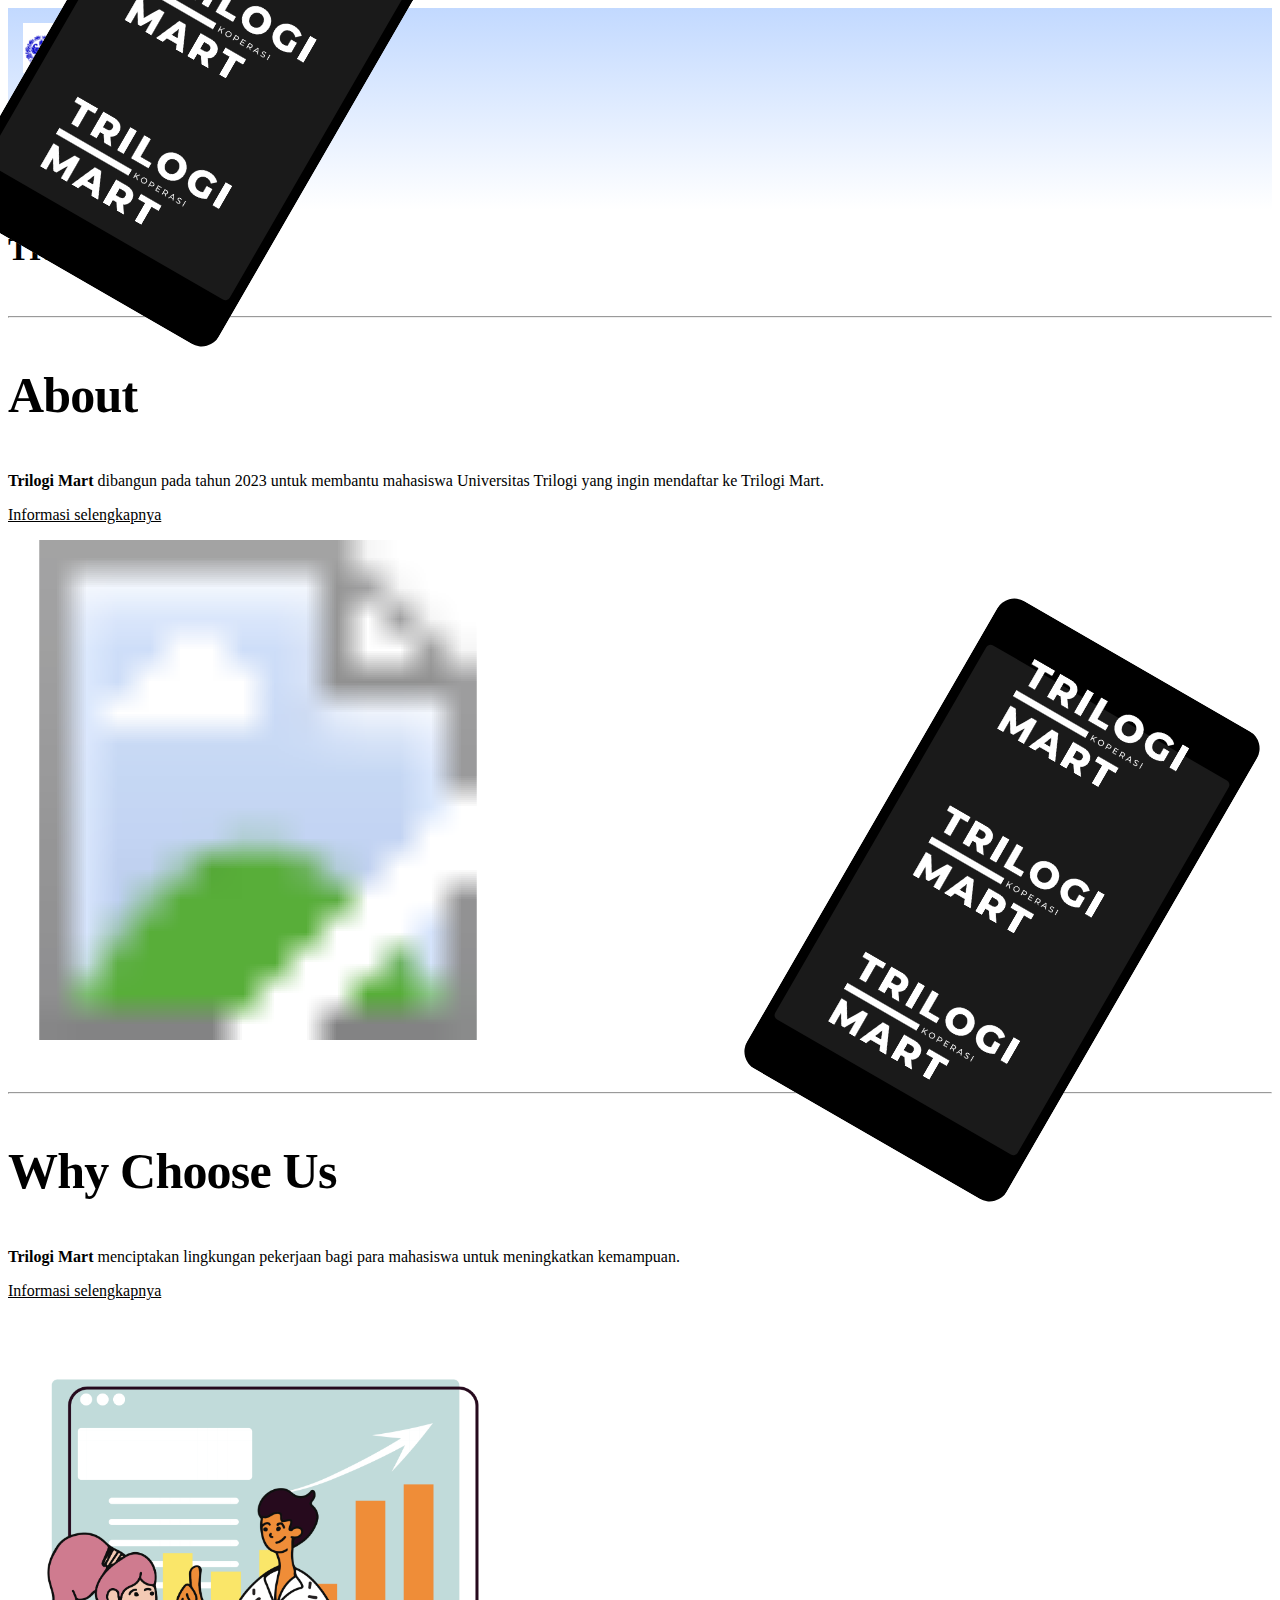
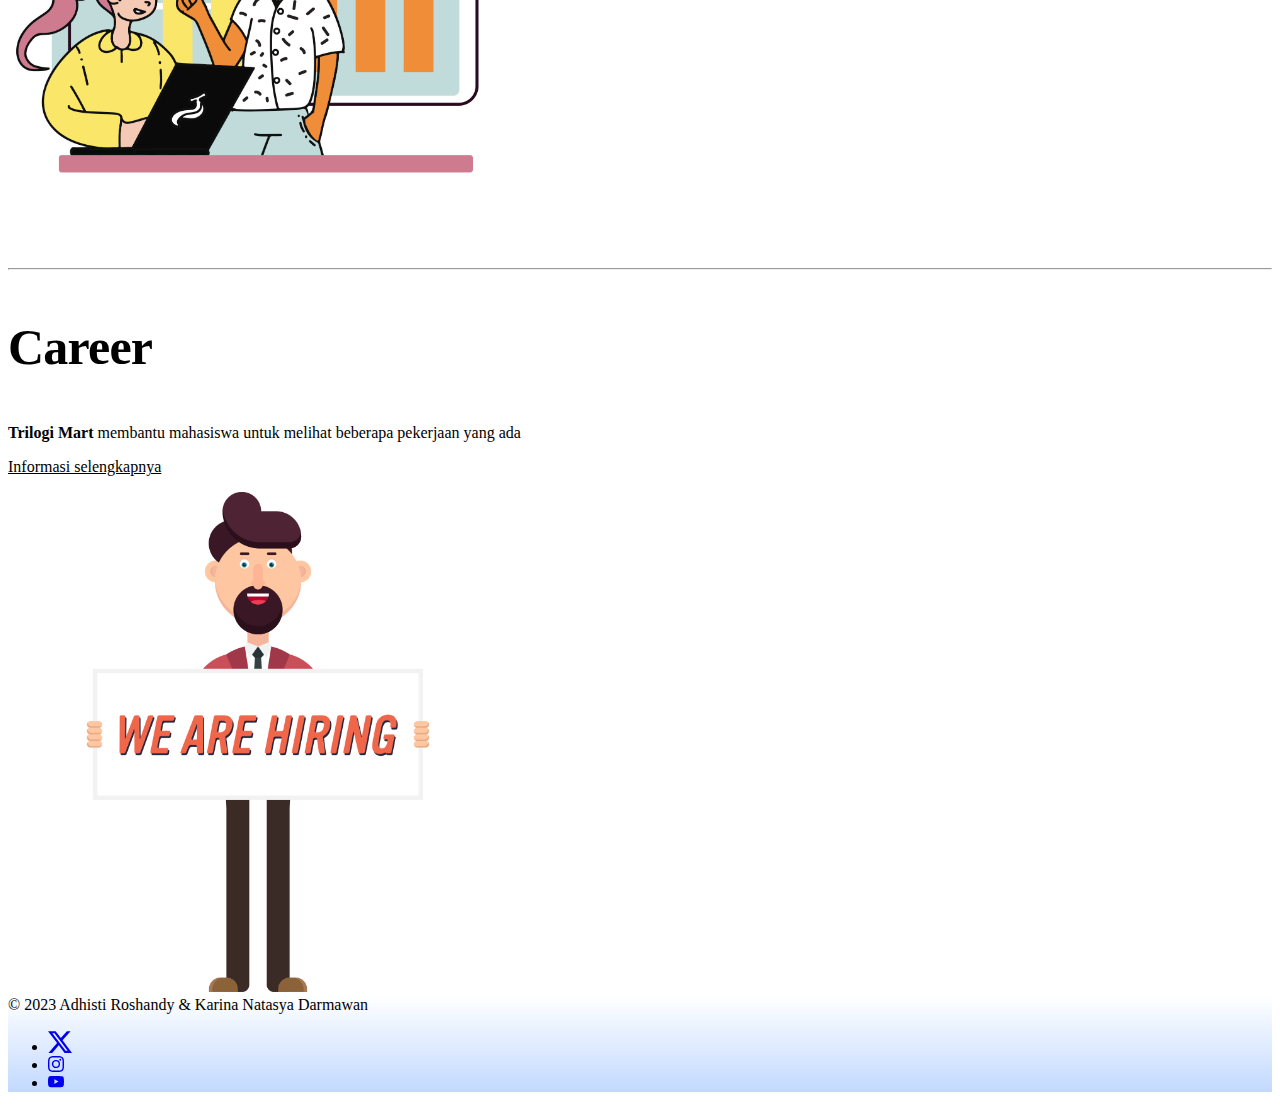
==== index.html @ fe6f5f00 "add index.html" ====
<!DOCTYPE html>
<html lang="en">

<head>
    <meta charset="UTF-8">
    <meta name="viewport" content="width=device-width, initial-scale=1.0">
    <meta name="author" content="Adhisti Roshandy and Karina Natasya Darmawan">
    <meta name="description"
        content="Career Portal Universitas Trilogi, Mata Kuliah Interaksi Manusia Komputer by Adhisti Roshandy and Karina Natasya Darmawan">
    <meta name="keywords"
        content="career portal, universitas trilogi, interaksi manusia komputer, adhisti roshandy, karina natasya darmawan">
    <meta name="robots" content="noindex, follow">

    <title>Career Portal</title>

    <link href="https://cdn.jsdelivr.net/npm/bootstrap@5.3.2/dist/css/bootstrap.min.css" rel="stylesheet"
        integrity="sha384-T3c6CoIi6uLrA9TneNEoa7RxnatzjcDSCmG1MXxSR1GAsXEV/Dwwykc2MPK8M2HN" crossorigin="anonymous">
    <link rel="stylesheet" href="style.css">
</head>

<body>
    <!-- Header -->
    <header class="sticky-top">
        <!-- <nav class="navbar navbar-expand-lg navbar-light bg-light"> -->
        <nav class="navbar navbar-expand-lg navbar-light">
            <div class="container">
                <a href="home.html" class="navbar-brand logo-banner">
                    <!-- <img src="logo/TRILOGI MART.png" alt="TrilogiMart"> -->
                </a>

                <button class="navbar-toggler" type="button" data-toggle="collapse" data-target="#navbarNav">
                    <span class="navbar-toggler-icon"></span>
                </button>

                <div class="collapse navbar-collapse col-12 col-md-auto mb-2 justify-content-center mb-md-0"
                    id="navbarNav">
                    <ul class="navbar-nav">
                        <li class="nav-item"><a href="home.html" class="nav-link px-2">Home</a></li>
                        <li class="nav-item"><a href="about.html" class="nav-link px-2">About</a></li>
                        <li class="nav-item"><a href="why-us.html" class="nav-link px-2">Why Choose Us</a></li>
                        <li class="nav-item"><a href="career.html" class="nav-link px-2">Career</a></li>
                    </ul>
                </div>
            </div>
        </nav>
    </header>

    <main>
        <!-- <div class="position-relative overflow-hidden p-3 p-md-5 m-md-3 text-center bg-light border-bottom"> -->
        <div class="position-relative overflow-hidden p-3 p-md-5 m-md-3 text-center border-bottom"
            style="border-radius: 10px;">
            <div class="col-md-5 p-lg-5 mx-auto my-5">
                <h1 class="display-4 fw-semibold">TRILOGI MART</h1>
            </div>
            <div class="product-device shadow-sm d-none d-md-block"></div>
            <div class="product-device product-device-2 shadow-sm d-none d-md-block"></div>
        </div>

        <!-- Features -->
        <div class="container marketing py-1">
            <!-- START THE FEATURETTES -->
            <hr class="featurette-divider">

            <div class="row featurette">
                <div class="col-md-7">
                    <h2 class="featurette-heading fw-normal lh-1">About</h2>
                    <p class="lead"><strong>Trilogi Mart</strong> dibangun pada tahun 2023
                        untuk membantu mahasiswa Universitas Trilogi yang ingin mendaftar ke Trilogi Mart.</p>
                    <p><a href="about.html" style="color: inherit;">Informasi selengkapnya</a></p>
                </div>
                <div class="col-md-5">
                    <svg class="bd-placeholder-img bd-placeholder-img-lg featurette-image img-fluid mx-auto" width="500"
                        height="500" xmlns="http://www.w3.org/2000/svg" role="img" aria-label="Placeholder: 500x500"
                        preserveAspectRatio="xMidYMid slice" focusable="false">
                        <rect width="100%" height="100%" fill="#fff" />
                        <image href="3d icons/about.png" x="0" y="0" width="500" height="500" />
                        <!-- <text x="50%" y="50%" fill="#aaa" dy=".3em">500x500</text> -->
                    </svg>
                </div>
            </div>

            <hr class="featurette-divider">

            <div class="row featurette">
                <div class="col-md-7 order-md-2">
                    <h2 class="featurette-heading fw-normal lh-1">Why Choose Us</h2>
                    <p class="lead"><strong>Trilogi Mart</strong> menciptakan lingkungan pekerjaan bagi para mahasiswa
                        untuk meningkatkan kemampuan.</p>
                    <p><a href="why-us.html" style="color: inherit;">Informasi selengkapnya</a></p>
                </div>
                <div class="col-md-5 order-md-1">
                    <svg class="bd-placeholder-img bd-placeholder-img-lg featurette-image img-fluid mx-auto" width="500"
                        height="500" xmlns="http://www.w3.org/2000/svg" role="img" aria-label="Placeholder: 500x500"
                        preserveAspectRatio="xMidYMid slice" focusable="false">
                        <rect width="100%" height="100%" fill="#fff" />
                        <image href="3d icons/why-us.png" x="0" y="0" width="500" height="500" />
                        <!-- <text x="50%" y="50%" fill="#aaa" dy=".3em">500x500</text> -->
                    </svg>

                </div>
            </div>

            <hr class="featurette-divider">

            <div class="row featurette">
                <div class="col-md-7">
                    <h2 class="featurette-heading fw-normal lh-1">Career</h2>
                    <p class="lead"><strong>Trilogi Mart</strong> membantu mahasiswa untuk melihat beberapa pekerjaan
                        yang ada</p>
                    <p><a href="career.html" style="color: inherit;">Informasi selengkapnya</a></p>
                </div>
                <div class="col-md-5">
                    <svg class="bd-placeholder-img bd-placeholder-img-lg featurette-image img-fluid mx-auto" width="500"
                        height="500" xmlns="http://www.w3.org/2000/svg" role="img" aria-label="Placeholder: 500x500"
                        preserveAspectRatio="xMidYMid slice" focusable="false">
                        <rect width="100%" height="100%" fill="#fff" />
                        <image href="3d icons/career.png" x="0" y="0" width="500" height="500" />
                        <!-- <text x="50%" y="50%" fill="#aaa" dy=".3em">500x500</text> -->
                    </svg>

                </div>
            </div>
        </div>

    </main>

    <footer class="d-flex flex-wrap justify-content-evenly align-items-center py-4 bg-footer border-top-0">
        <!-- <footer class="d-flex flex-wrap justify-content-evenly align-items-center py-4 bg-footer"> -->
        <div class="col-md-4 d-flex align-items-center">
            <span class="mb-3 mb-md-0 text-body-secondary">&copy; 2023 Adhisti Roshandy & Karina Natasya Darmawan</span>
        </div>

        <ul class="nav col-md-4 justify-content-end list-unstyled d-flex">
            <li class="ms-3">
                <a class="text-body-secondary" href="#">
                    <svg xmlns="http://www.w3.org/2000/svg" width="24" height="24" fill="currentColor"
                        class="bi bi-twitter-x" viewBox="0 0 16 16">
                        <path
                            d="M12.6.75h2.454l-5.36 6.142L16 15.25h-4.937l-3.867-5.07-4.425 5.07H.316l5.733-6.57L0 .75h5.063l3.495 4.633L12.601.75Zm-.86 13.028h1.36L4.323 2.145H2.865l8.875 11.633Z" />
                    </svg>
                </a>
            </li>
            <li class="ms-3">
                <a class="text-body-secondary" href="#">
                    <svg xmlns="http://www.w3.org/2000/svg" width="16" height="16" fill="currentColor"
                        class="bi bi-instagram" viewBox="0 0 16 16">
                        <path
                            d="M8 0C5.829 0 5.556.01 4.703.048 3.85.088 3.269.222 2.76.42a3.917 3.917 0 0 0-1.417.923A3.927 3.927 0 0 0 .42 2.76C.222 3.268.087 3.85.048 4.7.01 5.555 0 5.827 0 8.001c0 2.172.01 2.444.048 3.297.04.852.174 1.433.372 1.942.205.526.478.972.923 1.417.444.445.89.719 1.416.923.51.198 1.09.333 1.942.372C5.555 15.99 5.827 16 8 16s2.444-.01 3.298-.048c.851-.04 1.434-.174 1.943-.372a3.916 3.916 0 0 0 1.416-.923c.445-.445.718-.891.923-1.417.197-.509.332-1.09.372-1.942C15.99 10.445 16 10.173 16 8s-.01-2.445-.048-3.299c-.04-.851-.175-1.433-.372-1.941a3.926 3.926 0 0 0-.923-1.417A3.911 3.911 0 0 0 13.24.42c-.51-.198-1.092-.333-1.943-.372C10.443.01 10.172 0 7.998 0h.003zm-.717 1.442h.718c2.136 0 2.389.007 3.232.046.78.035 1.204.166 1.486.275.373.145.64.319.92.599.28.28.453.546.598.92.11.281.24.705.275 1.485.039.843.047 1.096.047 3.231s-.008 2.389-.047 3.232c-.035.78-.166 1.203-.275 1.485a2.47 2.47 0 0 1-.599.919c-.28.28-.546.453-.92.598-.28.11-.704.24-1.485.276-.843.038-1.096.047-3.232.047s-2.39-.009-3.233-.047c-.78-.036-1.203-.166-1.485-.276a2.478 2.478 0 0 1-.92-.598 2.48 2.48 0 0 1-.6-.92c-.109-.281-.24-.705-.275-1.485-.038-.843-.046-1.096-.046-3.233 0-2.136.008-2.388.046-3.231.036-.78.166-1.204.276-1.486.145-.373.319-.64.599-.92.28-.28.546-.453.92-.598.282-.11.705-.24 1.485-.276.738-.034 1.024-.044 2.515-.045v.002zm4.988 1.328a.96.96 0 1 0 0 1.92.96.96 0 0 0 0-1.92zm-4.27 1.122a4.109 4.109 0 1 0 0 8.217 4.109 4.109 0 0 0 0-8.217zm0 1.441a2.667 2.667 0 1 1 0 5.334 2.667 2.667 0 0 1 0-5.334z" />
                    </svg>
                </a>
            </li>
            <li class="ms-3">
                <a class="text-body-secondary" href="#">
                    <svg xmlns="http://www.w3.org/2000/svg" width="16" height="16" fill="currentColor"
                        class="bi bi-youtube" viewBox="0 0 16 16">
                        <path
                            d="M8.051 1.999h.089c.822.003 4.987.033 6.11.335a2.01 2.01 0 0 1 1.415 1.42c.101.38.172.883.22 1.402l.01.104.022.26.008.104c.065.914.073 1.77.074 1.957v.075c-.001.194-.01 1.108-.082 2.06l-.008.105-.009.104c-.05.572-.124 1.14-.235 1.558a2.007 2.007 0 0 1-1.415 1.42c-1.16.312-5.569.334-6.18.335h-.142c-.309 0-1.587-.006-2.927-.052l-.17-.006-.087-.004-.171-.007-.171-.007c-1.11-.049-2.167-.128-2.654-.26a2.007 2.007 0 0 1-1.415-1.419c-.111-.417-.185-.986-.235-1.558L.09 9.82l-.008-.104A31.4 31.4 0 0 1 0 7.68v-.123c.002-.215.01-.958.064-1.778l.007-.103.003-.052.008-.104.022-.26.01-.104c.048-.519.119-1.023.22-1.402a2.007 2.007 0 0 1 1.415-1.42c.487-.13 1.544-.21 2.654-.26l.17-.007.172-.006.086-.003.171-.007A99.788 99.788 0 0 1 7.858 2h.193zM6.4 5.209v4.818l4.157-2.408L6.4 5.209z" />
                    </svg>
                </a>
            </li>
        </ul>
    </footer>

    <!-- Script -->
    <script src="https://code.jquery.com/jquery-3.2.1.slim.min.js"
        integrity="sha384-KJ3o2DKtIkvYIK3UENzmM7KCkRr/rE9/Qpg6aAZGJwFDMVNA/GpGFF93hXpG5KkN"
        crossorigin="anonymous"></script>

    <!-- Path to Popper - it is for dropsdowns etc in bootstrap -->
    <script src="https://cdnjs.cloudflare.com/ajax/libs/popper.js/1.12.3/umd/popper.min.js"
        integrity="sha384-vFJXuSJphROIrBnz7yo7oB41mKfc8JzQZiCq4NCceLEaO4IHwicKwpJf9c9IpFgh"
        crossorigin="anonymous"></script>

    <!-- Path to bootsrap -->
    <script src="https://maxcdn.bootstrapcdn.com/bootstrap/4.0.0-beta.2/js/bootstrap.min.js"
        integrity="sha384-alpBpkh1PFOepccYVYDB4do5UnbKysX5WZXm3XxPqe5iKTfUKjNkCk9SaVuEZflJ"
        crossorigin="anonymous"></script>

</body>

</html>
---- style.css ----
/* body {
    margin: 0;
    padding: 0;
    height: 100vh;
    background: linear-gradient(to top, #c2d9ff, #fff);
    background: linear-gradient(to bottom, #c2d9ff, #fff);
} */
.bg-footer {
    /* margin: 0;
    padding: 0;
    height: 100vh; */
    background: linear-gradient(to top, #c2d9ff, #fff);
    /* background: linear-gradient(to bottom, #c2d9ff, #fff); */
}

/* NAVBAR */
.navbar {
    display: flex;
    justify-content: space-between;
    align-items: center;
    background-color: #fff;
    /* background-color: #c2d9ff; */
    background: linear-gradient(to bottom, #c2d9ff, #fff);
    padding: 15px;
}

.navbar li a {
    padding: 10px;
    font-weight: 500;
}

.navbar-brand {
    display: flex;
    align-items: center;
}

.navbar-brand img {
    height: 50px;
}

.carousel {
    /* margin-bottom: 4rem; */
    margin-bottom: 2rem;
}

/* Since positioning the image, we need to help out the caption */
.carousel-caption {
    bottom: 3rem;
    z-index: 10;
}

.marketing .col-lg-4 {
    margin-bottom: 1.5rem;
    text-align: center;
}

/* rtl:begin:ignore */
.marketing .col-lg-4 p {
    margin-right: .75rem;
    margin-left: .75rem;
}

.featurette-divider {
    margin: 3rem 0;
    /* Space out the Bootstrap <hr> more */
}

/* Thin out the marketing headings */
/* rtl:begin:remove */
.featurette-heading {
    letter-spacing: -.05rem;
}

@media (min-width: 40em) {
    .featurette-heading {
        font-size: 50px;
    }
}

@media (min-width: 62em) {
    .featurette-heading {
        /* margin-top: 7rem; */
        margin-bottom: 3rem;
    }
}

.logo-banner {
    width: 100px;
    height: 50px;
    background-image: url(logo/5.png);
    background-size: cover;
    background-color: #fff;
}

/* CSS ABOUT */
.product-device {
    position: absolute;
    right: 10%;
    bottom: -30%;
    width: 300px;
    height: 540px;
    background-image: url(logo/banner-2.png);
    background-size: contain;
    background-color: #fff;
    border-radius: 20px;
    transform: rotate(30deg);
}

.product-device::before {
    position: absolute;
    top: 10%;
    right: 10px;
    bottom: 10%;
    left: 10px;
    content: "";
    background-color: rgba(255, 255, 255, .1);
    border-radius: 5px;
}

.product-device-2 {
    top: -25%;
    right: auto;
    bottom: 0;
    left: 5%;
    background-color: #e5e5e5;
    /* background-color: #fff; */
}

.flex-equal>* {
    flex: 1;
}

@media (min-width: 768px) {
    .flex-md-equal>* {
        flex: 1;
    }
}

/* CSS Career */
.view {
    border-radius: 10px;
    background-color: #ED7D31;
    color: white;
    width: 35%;
}

.edit {
    border-radius: 10px;
    background-color: #6499E9;
    color: white;
    width: 35%;
}

.btn.btn-md.btn-outline-secondary.view:hover {
    background-color: #d1631a;
}

.btn.btn-md.btn-outline-secondary.edit:hover {
    background-color: #4478c6;
}

/* CSS HEAD TAG */
.bd-placeholder-img {
    font-size: 1.125rem;
    text-anchor: middle;
    -webkit-user-select: none;
    -moz-user-select: none;
    user-select: none;
}

@media (min-width: 768px) {
    .bd-placeholder-img-lg {
        font-size: 3.5rem;
    }
}

.b-example-divider {
    width: 100%;
    height: 3rem;
    background-color: rgba(0, 0, 0, .1);
    border: solid rgba(0, 0, 0, .15);
    border-width: 1px 0;
    box-shadow: inset 0 .5em 1.5em rgba(0, 0, 0, .1), inset 0 .125em .5em rgba(0, 0, 0, .15);
}

/* .b-example-vr {
    flex-shrink: 0;
    width: 1.5rem;
    height: 100vh;
} */

.bi {
    vertical-align: -.125em;
    fill: currentColor;
}

/* 
.nav-scroller {
    position: relative;
    z-index: 2;
    height: 2.75rem;
    overflow-y: hidden;
}

.nav-scroller .nav {
    display: flex;
    flex-wrap: nowrap;
    padding-bottom: 1rem;
    margin-top: -1px;
    overflow-x: auto;
    text-align: center;
    white-space: nowrap;
    -webkit-overflow-scrolling: touch;
} 

.btn-bd-primary {
    --bd-violet-bg: #712cf9;
    --bd-violet-rgb: 112.520718, 44.062154, 249.437846;

    --bs-btn-font-weight: 600;
    --bs-btn-color: var(--bs-white);
    --bs-btn-bg: var(--bd-violet-bg);
    --bs-btn-border-color: var(--bd-violet-bg);
    --bs-btn-hover-color: var(--bs-white);
    --bs-btn-hover-bg: #6528e0;
    --bs-btn-hover-border-color: #6528e0;
    --bs-btn-focus-shadow-rgb: var(--bd-violet-rgb);
    --bs-btn-active-color: var(--bs-btn-hover-color);
    --bs-btn-active-bg: #5a23c8;
    --bs-btn-active-border-color: #5a23c8;
} 

.bd-mode-toggle {
    z-index: 1500;
}
*/

.bd-mode-toggle .dropdown-menu .active .bi {
    display: block !important;
}
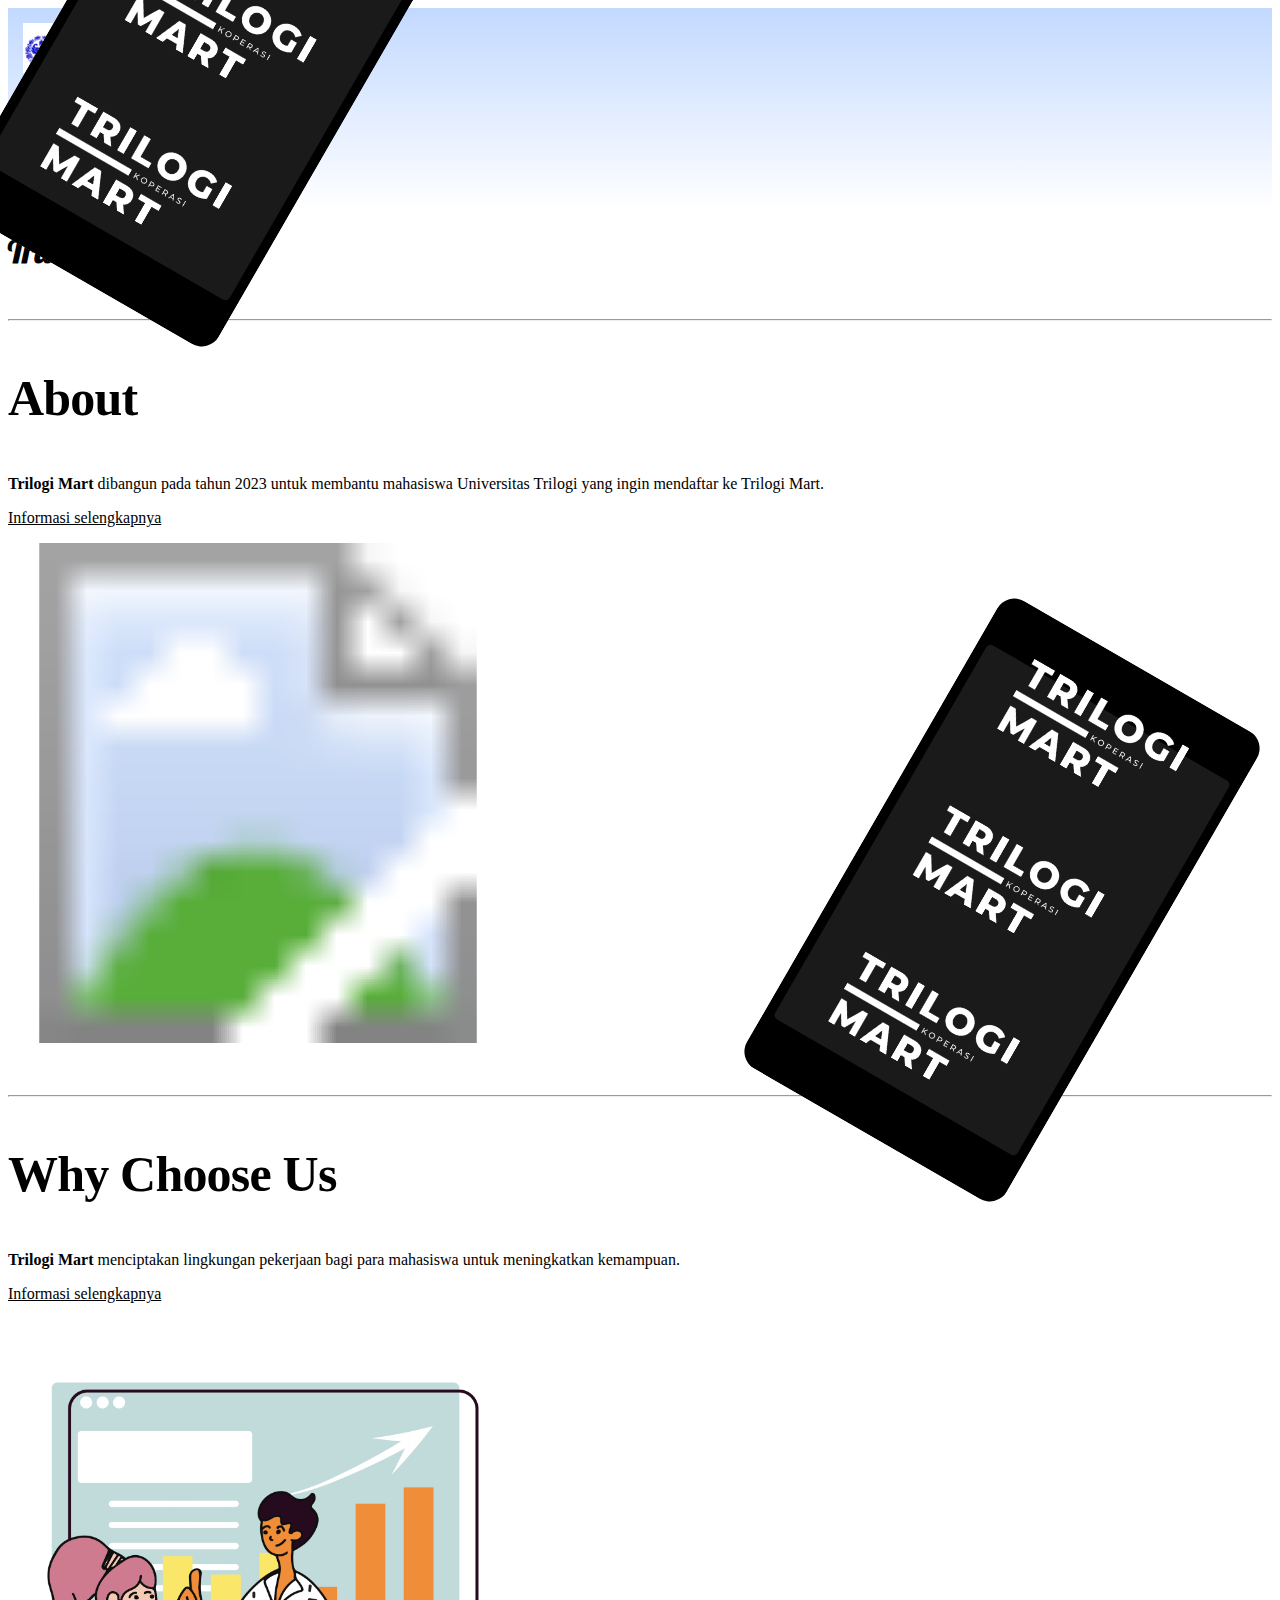
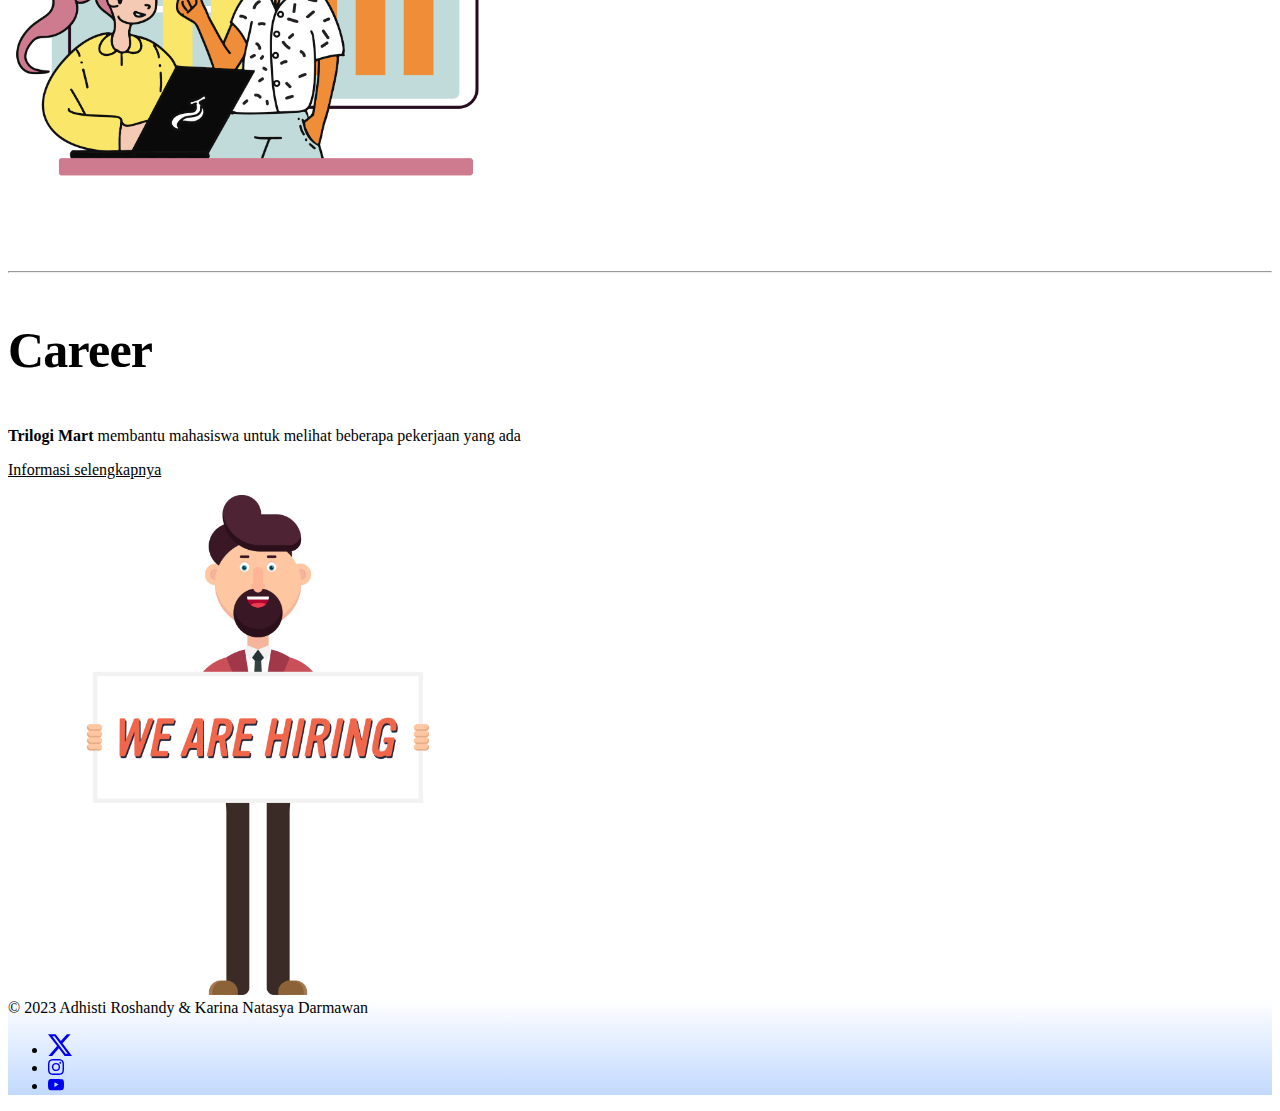
==== commit d5307433: "update" ====
--- a/index.html
+++ b/index.html
@@ -16,6 +16,10 @@
     <link href="https://cdn.jsdelivr.net/npm/bootstrap@5.3.2/dist/css/bootstrap.min.css" rel="stylesheet"
         integrity="sha384-T3c6CoIi6uLrA9TneNEoa7RxnatzjcDSCmG1MXxSR1GAsXEV/Dwwykc2MPK8M2HN" crossorigin="anonymous">
     <link rel="stylesheet" href="style.css">
+
+    <link rel="preconnect" href="https://fonts.googleapis.com">
+    <link rel="preconnect" href="https://fonts.gstatic.com" crossorigin>
+    <link href="https://fonts.googleapis.com/css2?family=Lobster&display=swap" rel="stylesheet">
 </head>
 
 <body>
@@ -24,7 +28,7 @@
         <!-- <nav class="navbar navbar-expand-lg navbar-light bg-light"> -->
         <nav class="navbar navbar-expand-lg navbar-light">
             <div class="container">
-                <a href="home.html" class="navbar-brand logo-banner">
+                <a href="index.html" class="navbar-brand logo-banner">
                     <!-- <img src="logo/TRILOGI MART.png" alt="TrilogiMart"> -->
                 </a>
 
@@ -35,7 +39,7 @@
                 <div class="collapse navbar-collapse col-12 col-md-auto mb-2 justify-content-center mb-md-0"
                     id="navbarNav">
                     <ul class="navbar-nav">
-                        <li class="nav-item"><a href="home.html" class="nav-link px-2">Home</a></li>
+                        <li class="nav-item"><a href="index.html" class="nav-link px-2">Home</a></li>
                         <li class="nav-item"><a href="about.html" class="nav-link px-2">About</a></li>
                         <li class="nav-item"><a href="why-us.html" class="nav-link px-2">Why Choose Us</a></li>
                         <li class="nav-item"><a href="career.html" class="nav-link px-2">Career</a></li>
@@ -50,14 +54,15 @@
         <div class="position-relative overflow-hidden p-3 p-md-5 m-md-3 text-center border-bottom"
             style="border-radius: 10px;">
             <div class="col-md-5 p-lg-5 mx-auto my-5">
-                <h1 class="display-4 fw-semibold">TRILOGI MART</h1>
+                <!-- <h1 class="display-4 fw-semibold">TRILOGI MART</h1> -->
+                <h1 class="display-4 fw-semibold" style="font-family: 'Lobster', sans-serif;">Trilogi Mart</h1>
             </div>
             <div class="product-device shadow-sm d-none d-md-block"></div>
             <div class="product-device product-device-2 shadow-sm d-none d-md-block"></div>
         </div>
 
         <!-- Features -->
-        <div class="container marketing py-1">
+        <div class="container marketing py-1 ">
             <!-- START THE FEATURETTES -->
             <hr class="featurette-divider">
 
--- a/style.css
+++ b/style.css
@@ -1,14 +1,4 @@
-/* body {
-    margin: 0;
-    padding: 0;
-    height: 100vh;
-    background: linear-gradient(to top, #c2d9ff, #fff);
-    background: linear-gradient(to bottom, #c2d9ff, #fff);
-} */
 .bg-footer {
-    /* margin: 0;
-    padding: 0;
-    height: 100vh; */
     background: linear-gradient(to top, #c2d9ff, #fff);
     /* background: linear-gradient(to bottom, #c2d9ff, #fff); */
 }
@@ -183,58 +173,11 @@
     box-shadow: inset 0 .5em 1.5em rgba(0, 0, 0, .1), inset 0 .125em .5em rgba(0, 0, 0, .15);
 }
 
-/* .b-example-vr {
-    flex-shrink: 0;
-    width: 1.5rem;
-    height: 100vh;
-} */
-
 .bi {
     vertical-align: -.125em;
     fill: currentColor;
 }
 
-/* 
-.nav-scroller {
-    position: relative;
-    z-index: 2;
-    height: 2.75rem;
-    overflow-y: hidden;
-}
-
-.nav-scroller .nav {
-    display: flex;
-    flex-wrap: nowrap;
-    padding-bottom: 1rem;
-    margin-top: -1px;
-    overflow-x: auto;
-    text-align: center;
-    white-space: nowrap;
-    -webkit-overflow-scrolling: touch;
-} 
-
-.btn-bd-primary {
-    --bd-violet-bg: #712cf9;
-    --bd-violet-rgb: 112.520718, 44.062154, 249.437846;
-
-    --bs-btn-font-weight: 600;
-    --bs-btn-color: var(--bs-white);
-    --bs-btn-bg: var(--bd-violet-bg);
-    --bs-btn-border-color: var(--bd-violet-bg);
-    --bs-btn-hover-color: var(--bs-white);
-    --bs-btn-hover-bg: #6528e0;
-    --bs-btn-hover-border-color: #6528e0;
-    --bs-btn-focus-shadow-rgb: var(--bd-violet-rgb);
-    --bs-btn-active-color: var(--bs-btn-hover-color);
-    --bs-btn-active-bg: #5a23c8;
-    --bs-btn-active-border-color: #5a23c8;
-} 
-
-.bd-mode-toggle {
-    z-index: 1500;
-}
-*/
-
 .bd-mode-toggle .dropdown-menu .active .bi {
     display: block !important;
 }